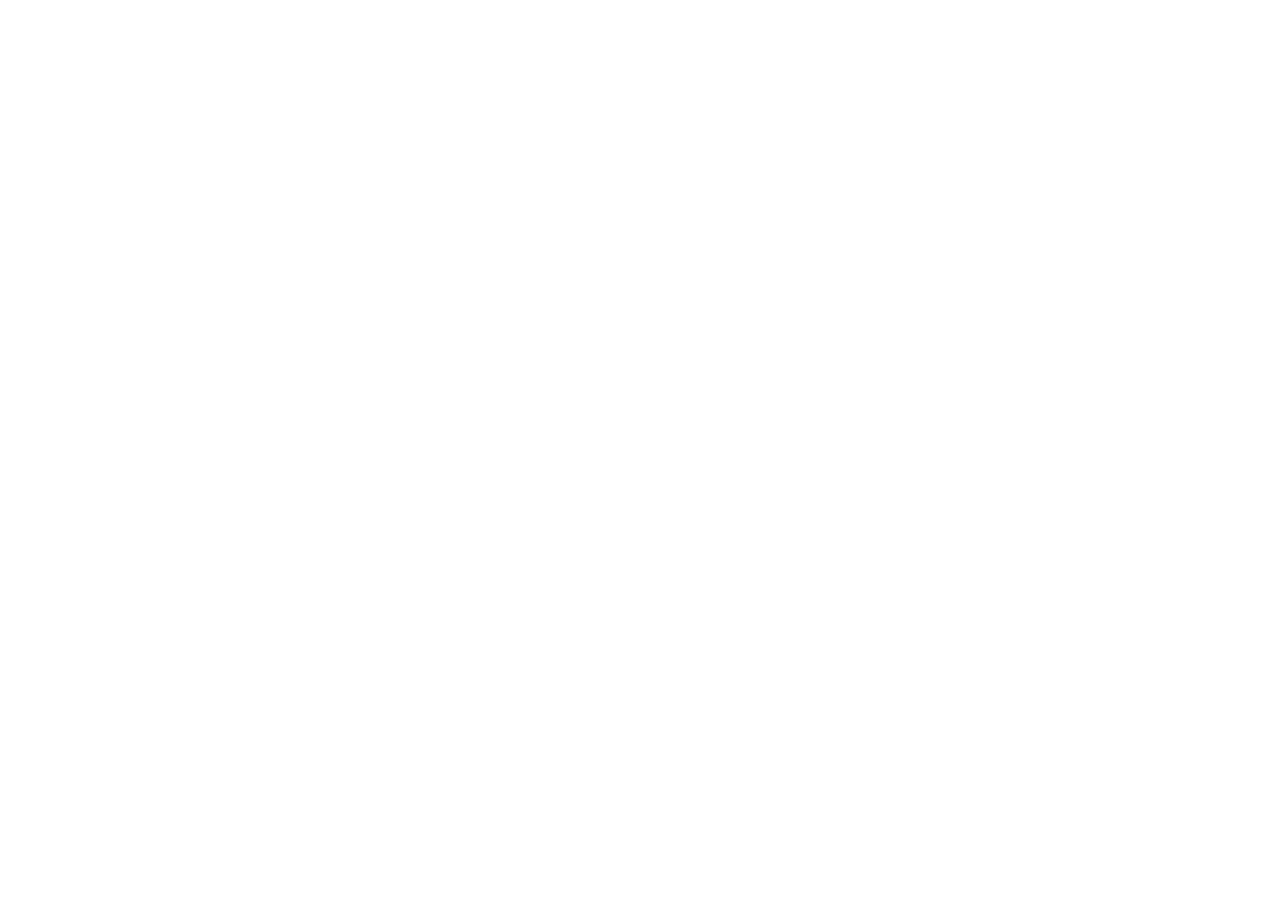
==== docs/index.html @ fbeb57a5 "Docs agregado" ====
<!doctype html><html lang="en"><head><meta charset="utf-8"/><link rel="icon" href="/favicon.ico"/><meta name="viewport" content="width=device-width,initial-scale=1"/><meta name="theme-color" content="#000000"/><meta name="description" content="Web site created using create-react-app"/><link rel="apple-touch-icon" href="/logo192.png"/><link rel="manifest" href="/manifest.json"/><link rel="stylesheet" href="https://cdnjs.cloudflare.com/ajax/libs/animate.css/4.0.0/animate.min.css"/><title>GifExpert App</title><link href="/static/css/main.aa530b23.chunk.css" rel="stylesheet"></head><body><noscript>You need to enable JavaScript to run this app.</noscript><div id="root"></div><script>!function(e){function r(r){for(var n,p,f=r[0],i=r[1],l=r[2],c=0,s=[];c<f.length;c++)p=f[c],Object.prototype.hasOwnProperty.call(o,p)&&o[p]&&s.push(o[p][0]),o[p]=0;for(n in i)Object.prototype.hasOwnProperty.call(i,n)&&(e[n]=i[n]);for(a&&a(r);s.length;)s.shift()();return u.push.apply(u,l||[]),t()}function t(){for(var e,r=0;r<u.length;r++){for(var t=u[r],n=!0,f=1;f<t.length;f++){var i=t[f];0!==o[i]&&(n=!1)}n&&(u.splice(r--,1),e=p(p.s=t[0]))}return e}var n={},o={1:0},u=[];function p(r){if(n[r])return n[r].exports;var t=n[r]={i:r,l:!1,exports:{}};return e[r].call(t.exports,t,t.exports,p),t.l=!0,t.exports}p.m=e,p.c=n,p.d=function(e,r,t){p.o(e,r)||Object.defineProperty(e,r,{enumerable:!0,get:t})},p.r=function(e){"undefined"!=typeof Symbol&&Symbol.toStringTag&&Object.defineProperty(e,Symbol.toStringTag,{value:"Module"}),Object.defineProperty(e,"__esModule",{value:!0})},p.t=function(e,r){if(1&r&&(e=p(e)),8&r)return e;if(4&r&&"object"==typeof e&&e&&e.__esModule)return e;var t=Object.create(null);if(p.r(t),Object.defineProperty(t,"default",{enumerable:!0,value:e}),2&r&&"string"!=typeof e)for(var n in e)p.d(t,n,function(r){return e[r]}.bind(null,n));return t},p.n=function(e){var r=e&&e.__esModule?function(){return e.default}:function(){return e};return p.d(r,"a",r),r},p.o=function(e,r){return Object.prototype.hasOwnProperty.call(e,r)},p.p="/";var f=this["webpackJsonpgif-expert-app"]=this["webpackJsonpgif-expert-app"]||[],i=f.push.bind(f);f.push=r,f=f.slice();for(var l=0;l<f.length;l++)r(f[l]);var a=i;t()}([])</script><script src="/static/js/2.ba604ae7.chunk.js"></script><script src="/static/js/main.5cb7e6e5.chunk.js"></script></body></html>
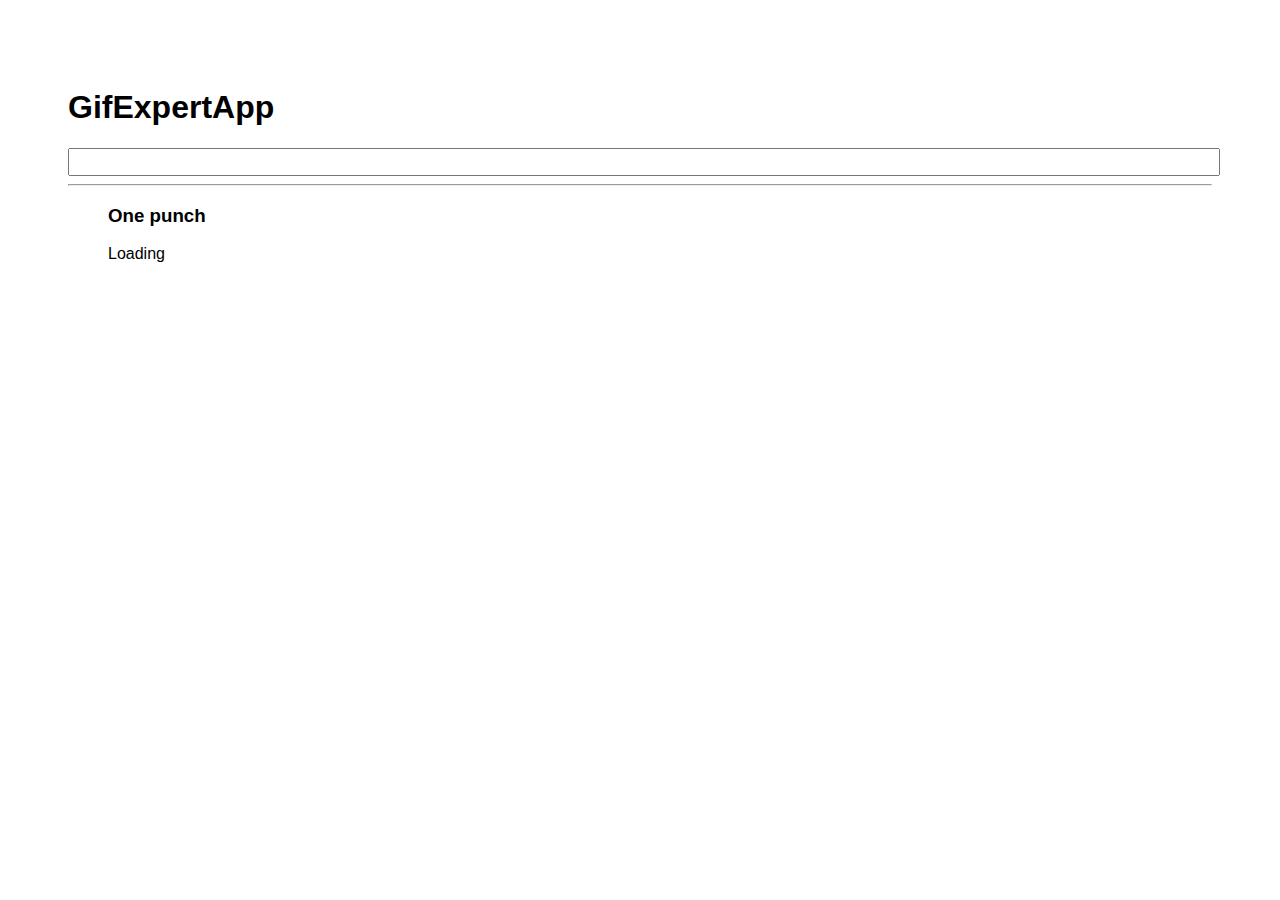
==== commit 3f105207: "Index html actualizado" ====
--- a/docs/index.html
+++ b/docs/index.html
@@ -1 +1,24 @@
-<!doctype html><html lang="en"><head><meta charset="utf-8"/><link rel="icon" href="/favicon.ico"/><meta name="viewport" content="width=device-width,initial-scale=1"/><meta name="theme-color" content="#000000"/><meta name="description" content="Web site created using create-react-app"/><link rel="apple-touch-icon" href="/logo192.png"/><link rel="manifest" href="/manifest.json"/><link rel="stylesheet" href="https://cdnjs.cloudflare.com/ajax/libs/animate.css/4.0.0/animate.min.css"/><title>GifExpert App</title><link href="/static/css/main.aa530b23.chunk.css" rel="stylesheet"></head><body><noscript>You need to enable JavaScript to run this app.</noscript><div id="root"></div><script>!function(e){function r(r){for(var n,p,f=r[0],i=r[1],l=r[2],c=0,s=[];c<f.length;c++)p=f[c],Object.prototype.hasOwnProperty.call(o,p)&&o[p]&&s.push(o[p][0]),o[p]=0;for(n in i)Object.prototype.hasOwnProperty.call(i,n)&&(e[n]=i[n]);for(a&&a(r);s.length;)s.shift()();return u.push.apply(u,l||[]),t()}function t(){for(var e,r=0;r<u.length;r++){for(var t=u[r],n=!0,f=1;f<t.length;f++){var i=t[f];0!==o[i]&&(n=!1)}n&&(u.splice(r--,1),e=p(p.s=t[0]))}return e}var n={},o={1:0},u=[];function p(r){if(n[r])return n[r].exports;var t=n[r]={i:r,l:!1,exports:{}};return e[r].call(t.exports,t,t.exports,p),t.l=!0,t.exports}p.m=e,p.c=n,p.d=function(e,r,t){p.o(e,r)||Object.defineProperty(e,r,{enumerable:!0,get:t})},p.r=function(e){"undefined"!=typeof Symbol&&Symbol.toStringTag&&Object.defineProperty(e,Symbol.toStringTag,{value:"Module"}),Object.defineProperty(e,"__esModule",{value:!0})},p.t=function(e,r){if(1&r&&(e=p(e)),8&r)return e;if(4&r&&"object"==typeof e&&e&&e.__esModule)return e;var t=Object.create(null);if(p.r(t),Object.defineProperty(t,"default",{enumerable:!0,value:e}),2&r&&"string"!=typeof e)for(var n in e)p.d(t,n,function(r){return e[r]}.bind(null,n));return t},p.n=function(e){var r=e&&e.__esModule?function(){return e.default}:function(){return e};return p.d(r,"a",r),r},p.o=function(e,r){return Object.prototype.hasOwnProperty.call(e,r)},p.p="/";var f=this["webpackJsonpgif-expert-app"]=this["webpackJsonpgif-expert-app"]||[],i=f.push.bind(f);f.push=r,f=f.slice();for(var l=0;l<f.length;l++)r(f[l]);var a=i;t()}([])</script><script src="/static/js/2.ba604ae7.chunk.js"></script><script src="/static/js/main.5cb7e6e5.chunk.js"></script></body></html>+<!doctype html>
+<html lang="en">
+
+<head>
+    <meta charset="utf-8" />
+    <link rel="icon" href="./favicon.ico" />
+    <meta name="viewport" content="width=device-width,initial-scale=1" />
+    <meta name="theme-color" content="#000000" />
+    <meta name="description" content="Web site created using create-react-app" />
+    <link rel="apple-touch-icon" href="./logo192.png" />
+    <link rel="manifest" href="./manifest.json" />
+    <link rel="stylesheet" href="https://cdnjs.cloudflare.com/ajax/libs/animate.css/4.0.0/animate.min.css" />
+    <title>GifExpert App</title>
+    <link href="./static/css/main.aa530b23.chunk.css" rel="stylesheet">
+</head>
+
+<body><noscript>You need to enable JavaScript to run this app.</noscript>
+    <div id="root"></div>
+    <script>!function (e) { function r(r) { for (var n, p, f = r[0], i = r[1], l = r[2], c = 0, s = []; c < f.length; c++)p = f[c], Object.prototype.hasOwnProperty.call(o, p) && o[p] && s.push(o[p][0]), o[p] = 0; for (n in i) Object.prototype.hasOwnProperty.call(i, n) && (e[n] = i[n]); for (a && a(r); s.length;)s.shift()(); return u.push.apply(u, l || []), t() } function t() { for (var e, r = 0; r < u.length; r++) { for (var t = u[r], n = !0, f = 1; f < t.length; f++) { var i = t[f]; 0 !== o[i] && (n = !1) } n && (u.splice(r--, 1), e = p(p.s = t[0])) } return e } var n = {}, o = { 1: 0 }, u = []; function p(r) { if (n[r]) return n[r].exports; var t = n[r] = { i: r, l: !1, exports: {} }; return e[r].call(t.exports, t, t.exports, p), t.l = !0, t.exports } p.m = e, p.c = n, p.d = function (e, r, t) { p.o(e, r) || Object.defineProperty(e, r, { enumerable: !0, get: t }) }, p.r = function (e) { "undefined" != typeof Symbol && Symbol.toStringTag && Object.defineProperty(e, Symbol.toStringTag, { value: "Module" }), Object.defineProperty(e, "__esModule", { value: !0 }) }, p.t = function (e, r) { if (1 & r && (e = p(e)), 8 & r) return e; if (4 & r && "object" == typeof e && e && e.__esModule) return e; var t = Object.create(null); if (p.r(t), Object.defineProperty(t, "default", { enumerable: !0, value: e }), 2 & r && "string" != typeof e) for (var n in e) p.d(t, n, function (r) { return e[r] }.bind(null, n)); return t }, p.n = function (e) { var r = e && e.__esModule ? function () { return e.default } : function () { return e }; return p.d(r, "a", r), r }, p.o = function (e, r) { return Object.prototype.hasOwnProperty.call(e, r) }, p.p = "/"; var f = this["webpackJsonpgif-expert-app"] = this["webpackJsonpgif-expert-app"] || [], i = f.push.bind(f); f.push = r, f = f.slice(); for (var l = 0; l < f.length; l++)r(f[l]); var a = i; t() }([])</script>
+    <script src="./static/js/2.ba604ae7.chunk.js"></script>
+    <script src="./static/js/main.5cb7e6e5.chunk.js"></script>
+</body>
+
+</html>--- a/docs/static/css/main.aa530b23.chunk.css
+++ b/docs/static/css/main.aa530b23.chunk.css
@@ -0,0 +1,2 @@
+*{font-family:Arial,Helvetica,sans-serif}body{padding:60px}input{width:100%;font-size:1.2rem;color:grey}.card-grid{display:flex;flex-direction:row;flex-wrap:wrap}.card{align-content:center;border:1px solid grey;border-radius:6px;overflow:hidden;margin-bottom:10px;margin-right:10px}.card p{padding:5px;text-align:center}.card img{max-height:170px}
+/*# sourceMappingURL=main.aa530b23.chunk.css.map */